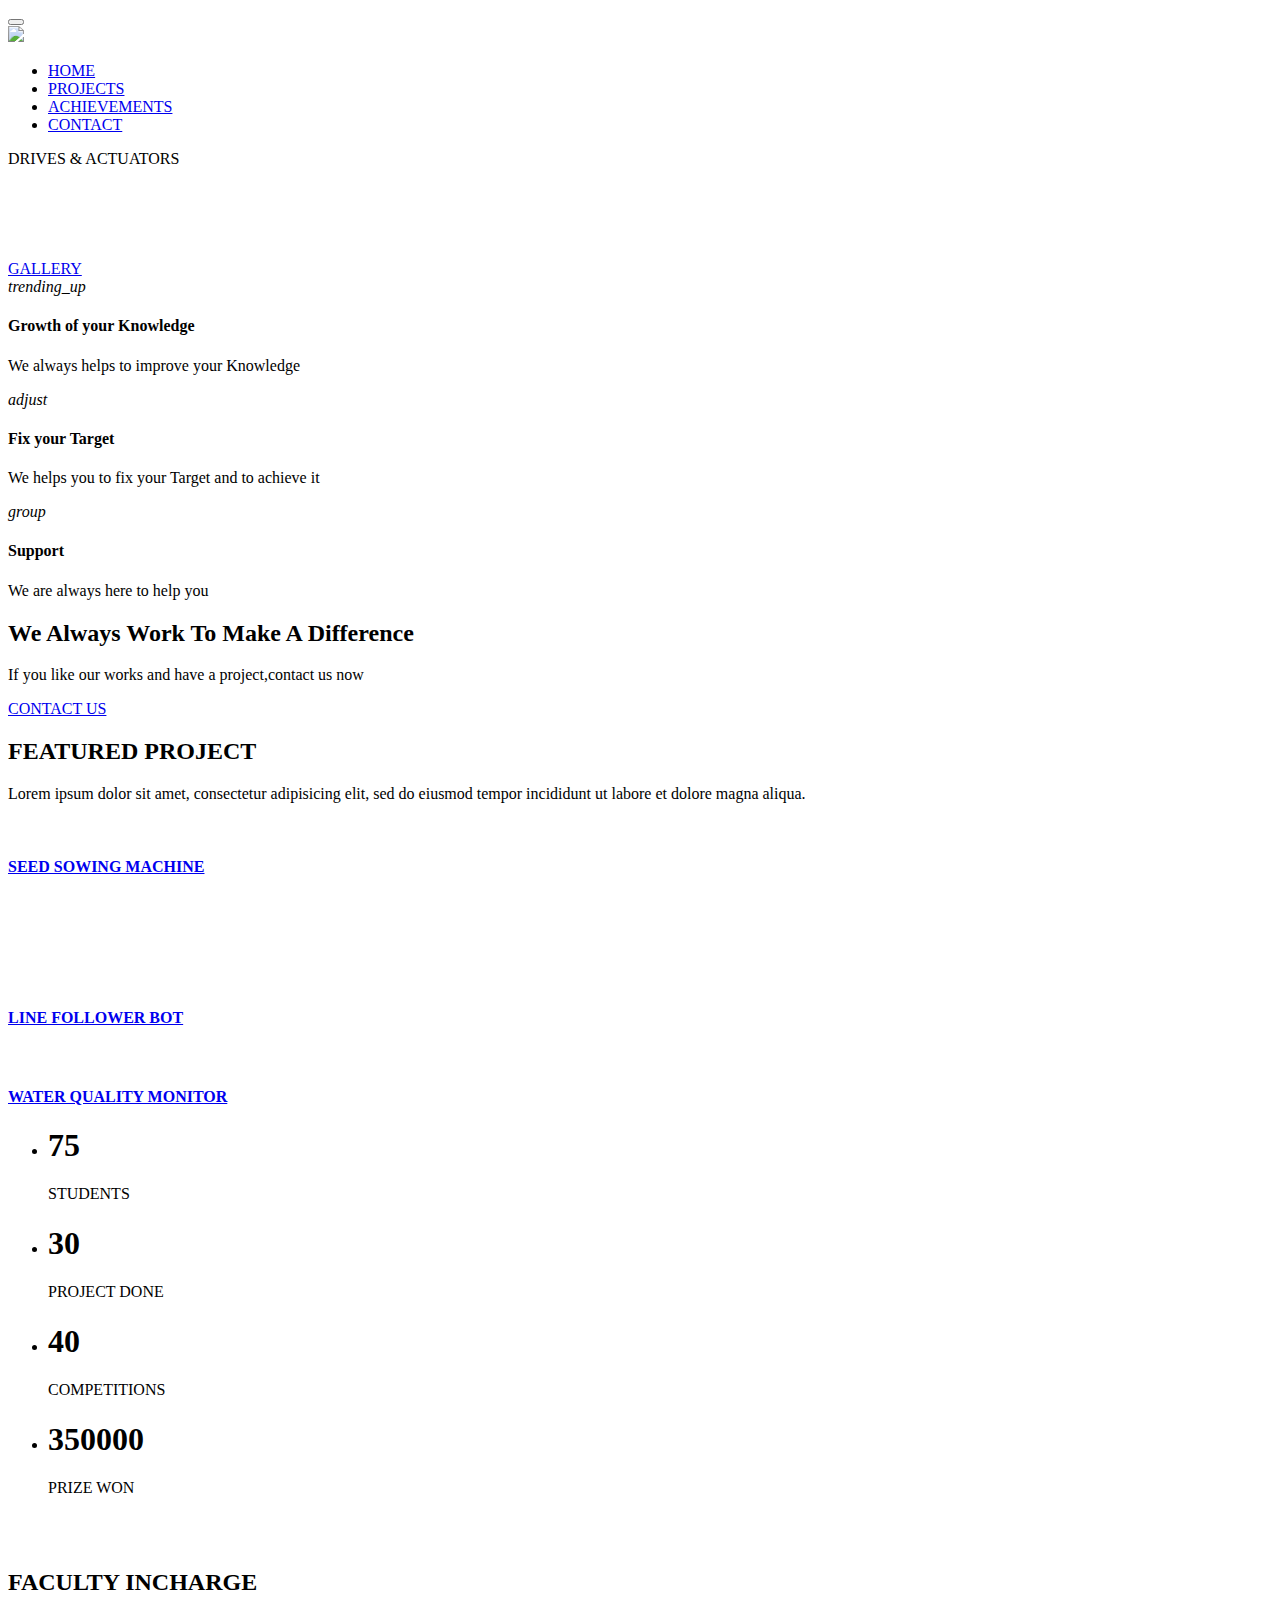
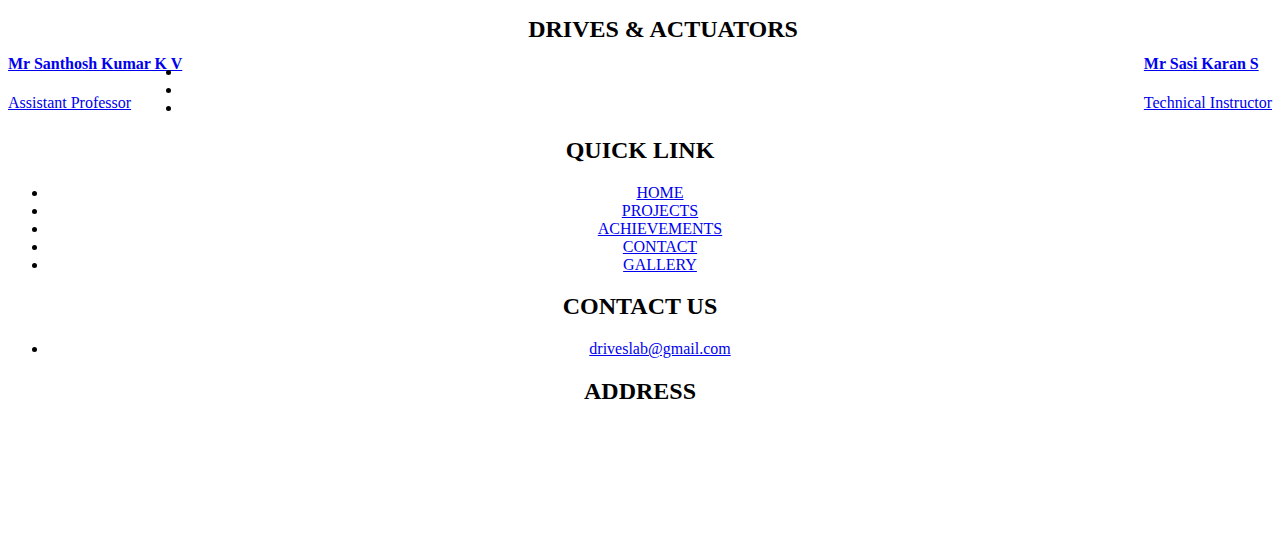
==== index.html @ cc50a165 "e5ty" ====
<!doctype html>
<html lang="en">
<head>
  <meta charset="UTF-8">
  <meta name="viewport" content="width=device-width, initial-scale=1.0">
  <title>D&A</title>
  <meta name="keywords" content="Lorem ipsum dolor sit amet, consectetur adipisicing elit, sed do eiusmod.">
  <meta name="description" content="Lorem ipsum dolor sit amet, consectetur adipisicing elit, sed do eiusmod.">
  
  <link rel="stylesheet" href="assets/bootstrap/css/bootstrap.min.css">
  <link rel="stylesheet" href="assets/flat-icon/flaticon.css">
  <link rel="stylesheet" href="temp/styles/styles.css">
</head>
<body>
  <div class="main-wrapper">
    <header class="header header--bg">
      <div class="container">
        <nav class="navbar">
          <div class="navbar-header">
            <button type="button" class="navbar-toggle" data-toggle="collapse" data-target="#myNavbar">
              <span class="icon-bar"></span>
              <span class="icon-bar"></span>
              <span class="icon-bar"></span> 
            </button><br>
            <div style="color: white;font-size: 100%;"><img src ="logo.png"><b> DRIVES & ACTUATORS</b></div>
          </div>
          
          <div class="collapse navbar-collapse" id="myNavbar">
            <ul class="nav navbar-nav pull-right">
              <li><a href="index.html">HOME</a></li>
              <li><a href="project.html">PROJECTS</a></li>
              <li><a href="achievement.html">ACHIEVEMENTS</a></li> 
              <li><a href="contact.php" target="_blank">CONTACT</a></li> 
            </ul>
          
        </div>
        </nav>
        <div class="header__content text-center">
          <span class="text1">DRIVES & ACTUATORS</span><br><br>
          <div id='showMe' style="color: white; font-size: 17px; padding-left: 15px;padding-right: 20px; "><p>To impart knowledge and provide solution for various issues on electrical driver circuit for controlling induction motor, stepper, servo, permanent DC , brushless DC and DC geared motors in various applications.</p></div>
          <span class="text2"><a class="button button--margin-right button--hover" href="gallery.html">GALLERY</a></span>
        </div>
      </div>
    </header>



    <section class="service">
      <div class="container">
        <div class="page-section text-center">
          <!-- <h2 class="page-section__title">SERVICES WE OFFER</h2>
          <p class="page-section__paragraph">Lorem ipsum dolor sit amet, consectetur adipisicing elit, sed do eiusmod tempor incididunt ut labore et dolore magna aliqua. </p> -->
          <div class="row gutters-40">
            <div class="col-md-4">
              <div class="thumbnail">
                <i class="material-icons">trending_up</i>
                <h4 class="service__title">Growth of your Knowledge</h4>
                <p class="service__paragraph">We always helps to improve your Knowledge</p>
              </div>
            </div>
            <div class="col-md-4">
              <div class="thumbnail">
                <i class="material-icons">adjust</i>
                <h4 class="service__title">Fix your Target</h4>
                <p class="service__paragraph">We helps you to fix your Target and to achieve it</p>
              </div>
            </div>
            <div class="col-md-4">
              <div class="thumbnail">
                <i class="material-icons">group</i>
                <h4 class="service__title">Support</h4>
                <p class="service__paragraph">We are always here to help you</p>
              </div>
            </div>
          </div>
          </div>
        </div>
      </div>
    </section>
    
    <section class="contact contact--bg">
      <div class="container">
        <div class="page-section text-center">
          <h2 class="page-section__title--white">We Always Work To Make A Difference</h2>
          <p class="page-section__paragraph--white">If you like our works and have a project,contact us now</p>
          <a class="button button--hover" href="contact.php" target="_blank">CONTACT US</a>
        </div>
      </div>
    </section>
          
      <div class="container">
        <section class="project">
          <div class="page-section">
            <div class="text-center">
              <h2 class="page-section__title">FEATURED PROJECT</h2>
              <p class="page-section__paragraph">Lorem ipsum dolor sit amet, consectetur adipisicing elit, sed do eiusmod tempor incididunt ut labore et dolore magna aliqua. </p>
            </div>
            <div class="row gutters-50">
              <div class="col-md-4">
                <div class="thumbnail">
                  <a href="assets/images/featured-project-pic1.png" target="_blank">
                    <img class="img-responsive" src="assets/images/seed.png" alt="">
                    <div class="caption">
                      <h4 class="project__title">SEED SOWING MACHINE</h4>
                    
                      <!-- <p class="project__paragraph">Lorem ipsum dolor sit amet </p> -->
                    </div>
                  </a>
                </div>
              </div>
              <div class="col-md-4">
                <div class="thumbnail">
                  <a href="assets/images/featured-project-pic2.png" target="_blank">
                    <br><br><img class="img-responsive" src="assets/images/line.png" alt=""><br><br>
                    <div class="caption">
                      <h4 class="project__title"><br>LINE FOLLOWER BOT</h4>
                    </div>
                  </a>
                </div>
              </div>
              <div class="col-md-4">
                <div class="thumbnail">
                  <a href="assets/images/featured-project-pic3.png" target="_blank">
                    <img class="img-responsive" src="assets/images/water.png" alt="">
                    <div class="caption">
                      <h4 class="project__title">WATER QUALITY MONITOR</h4>
                    </div>
                  </a>
                </div>
              </div>
            </div>
          </div>
        </section>
      </div>
      <section class="overview overview--bg">
        <div class="container">
          <div class="page-section">
            <div class="overview__wrapper text-center">
              <ul>
                <li>
                  <h1 class="overview__number">75</h1>
                  <p class="overview__title">STUDENTS</p>
                </li>
                <li>
                  <h1 class="overview__number">30</h1>
                  <p class="overview__title">PROJECT DONE</p>
                </li>
                <li>
                  <h1 class="overview__number">40</h1>
                  <p class="overview__title">COMPETITIONS</p>
                </li>
                <li>
                  <h1 class="overview__number">350000</h1>
                  <p class="overview__title">PRIZE WON</p>
                </li><br><br>
              </ul>
            </div>

          </div>
        </div>
      </section> 
      <div class="container">
        <section class="team">
          <div class="page-section text-center">
            <h2 class="page-section__title">FACULTY INCHARGE</h2>
            <div class="row gutters-50">
              <div style="float:left;" class="col-md-6 col-lg-3">
                <div class="thumbnail">
                  <a href="assets/images/team-pic1.png" target="_blank">
                    <img src ="assets/images/sir.png" alt="">
                    <div class="caption team__caption">
                      <h4 class="team__name">Mr Santhosh Kumar K V</h4>
                      <p class="team__title">Assistant Professor</p>
                    </div>
                  </a>
                </div>
              </div>
              <div style="float:right;" class="col-md-6 col-lg-3">
                <div class="thumbnail">
                  <a href="assets/images/team-pic2.png" target="_blank">
                    <img src="assets/images/sir2.png" alt="">
                    <div class="caption team__caption">
                      <h4 class="team__name">Mr Sasi Karan S</h4>
                      <p class="team__title">Technical Instructor</p>
                    </div>
                  </a>
                </div>
              </div>
            </div>
          </div>
        </section>
      </div>    

<footer class="footer footer--bg">
        <div class="container">
          <div class="page-section">
            <div class="row gutters-100">
              <center>
              <div class="col-md-4 col-lg-3">
                <div class="footer__first">
                  <h2 class="footer__title">DRIVES & ACTUATORS</h2>
                  
                  <ul class="footer-first__social-icons">
                    <li><a href="#"><i class="flaticon-facebook-letter-logo"></i></a></li>
                    <li><a href="#"><i class="flaticon-twitter-logo"></i></a></li>
                    <li><a href="#"><i class="flaticon-instagram-logo"></i></a></li>
                    
                  </ul>
                </div>
              </div>
              <div class="col-md-6 col-lg-2">
                <div class="footer__second">
                  <h2 class="footer__title">QUICK LINK</h2>
                  <ul>
                    <li><a href="index.html">HOME</a></li>
                    <li><a href="project.html">PROJECTS</a></li>
                    <li><a href="achievement.html">ACHIEVEMENTS</a></li>
                    <li><a href="contact.php" target="_blank">CONTACT</a></li> 
                    <li><a href="gallery.html">GALLERY</a></li>
                  </ul>
                </div>
              </div>
              <div class="col-md-6 col-lg-3">
                <div class="footer__third">
                  <h2 class="footer__title">CONTACT US</h2>
                  <ul>
                    <li><span class="glyphicon glyphicon-envelope"></span> <a href="#">driveslab@gmail.com</a></li>
                  </ul>
                </div>
              </div>
              <div class="col-md-6 col-lg-3">
                <div class="footer__third">
                  <h2 class="footer__title">ADDRESS</h2>
                  <ul>
                  <li style="color: white;font-size: 17px">AS Block<br>
                    2nd Floor<br>
                    Bannari Amman Institute Of Technology<br>
                    Sathyamangalam-Erode<br>
                    Tamil Nadu-638 401</li></ul>
                  </div>
                </div>
              </center>
                </div>
              </div>
            </div>
          </div>
        </div>
      </footer>
  </div>
  <script src="assets/jquery/jquery-3.2.1.min.js"></script>
  <script src="assets/bootstrap/js/bootstrap.min.js"></script>
</body>
</html>
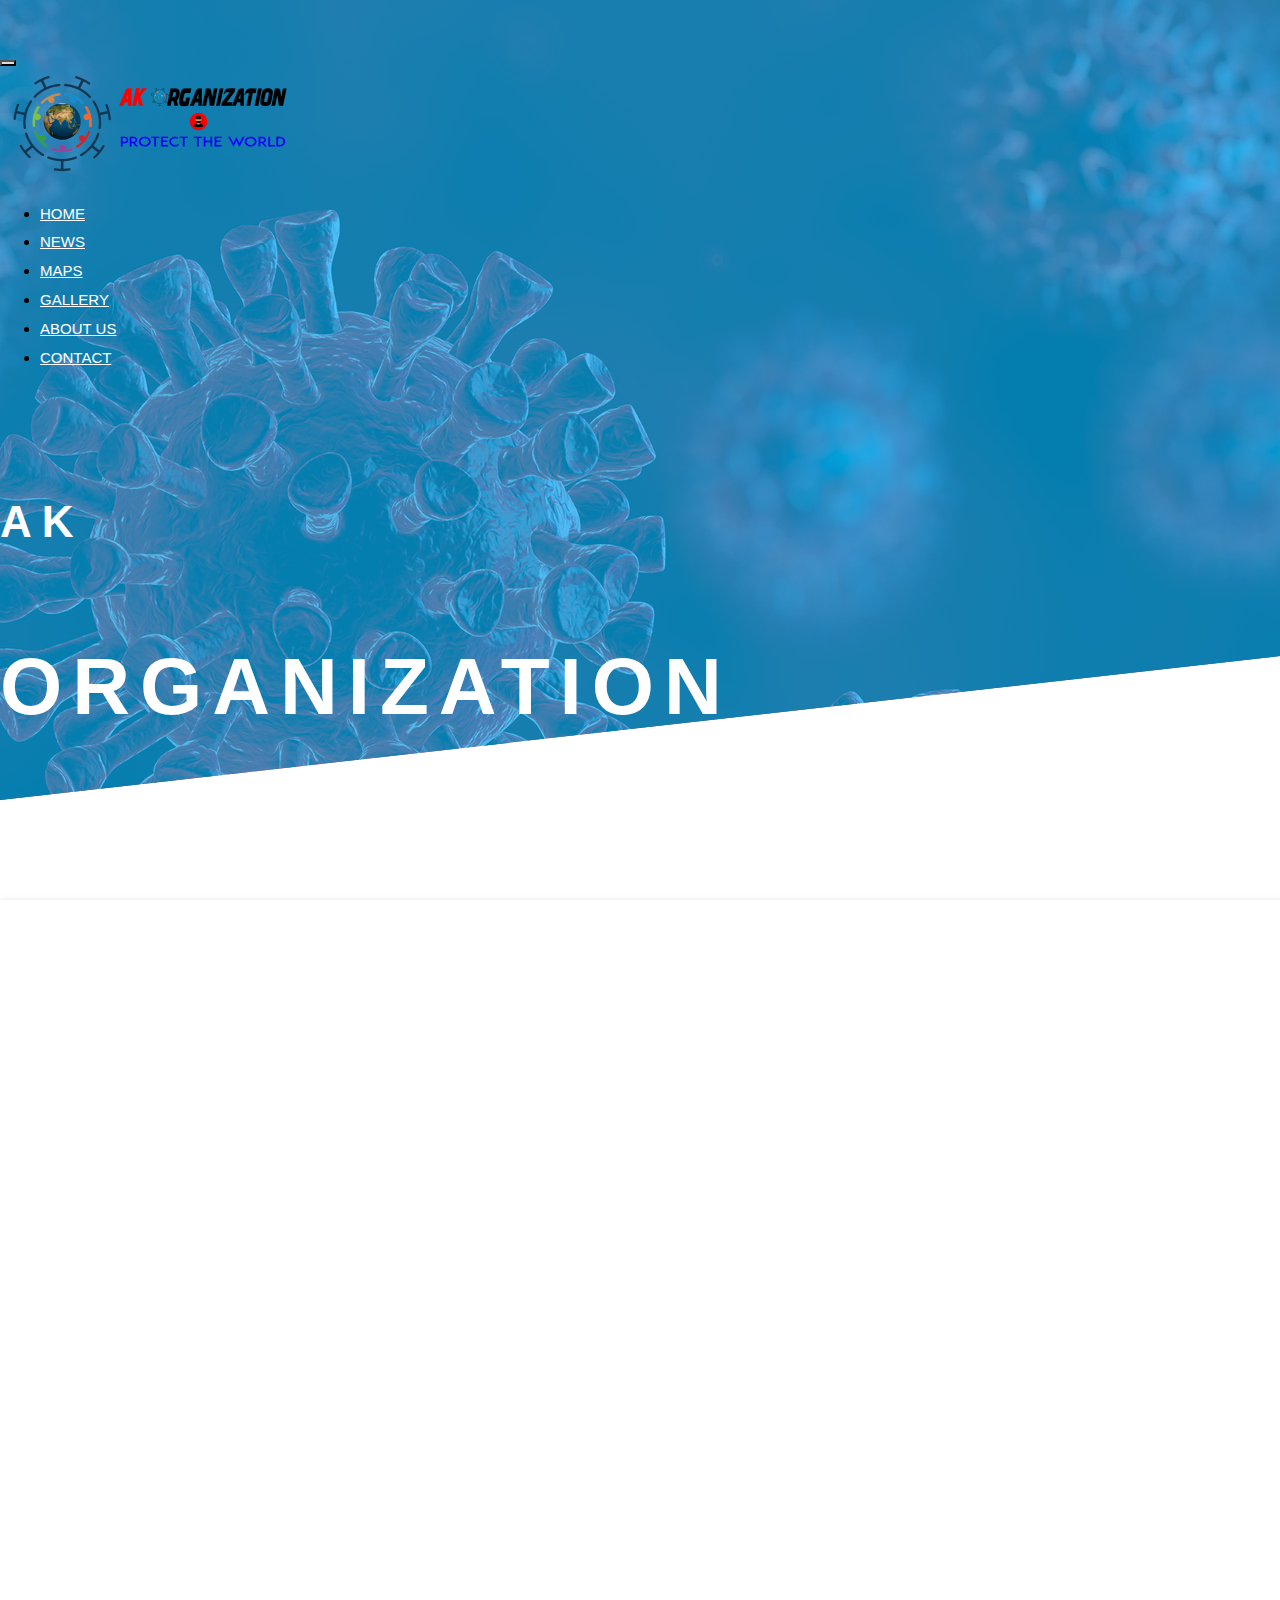
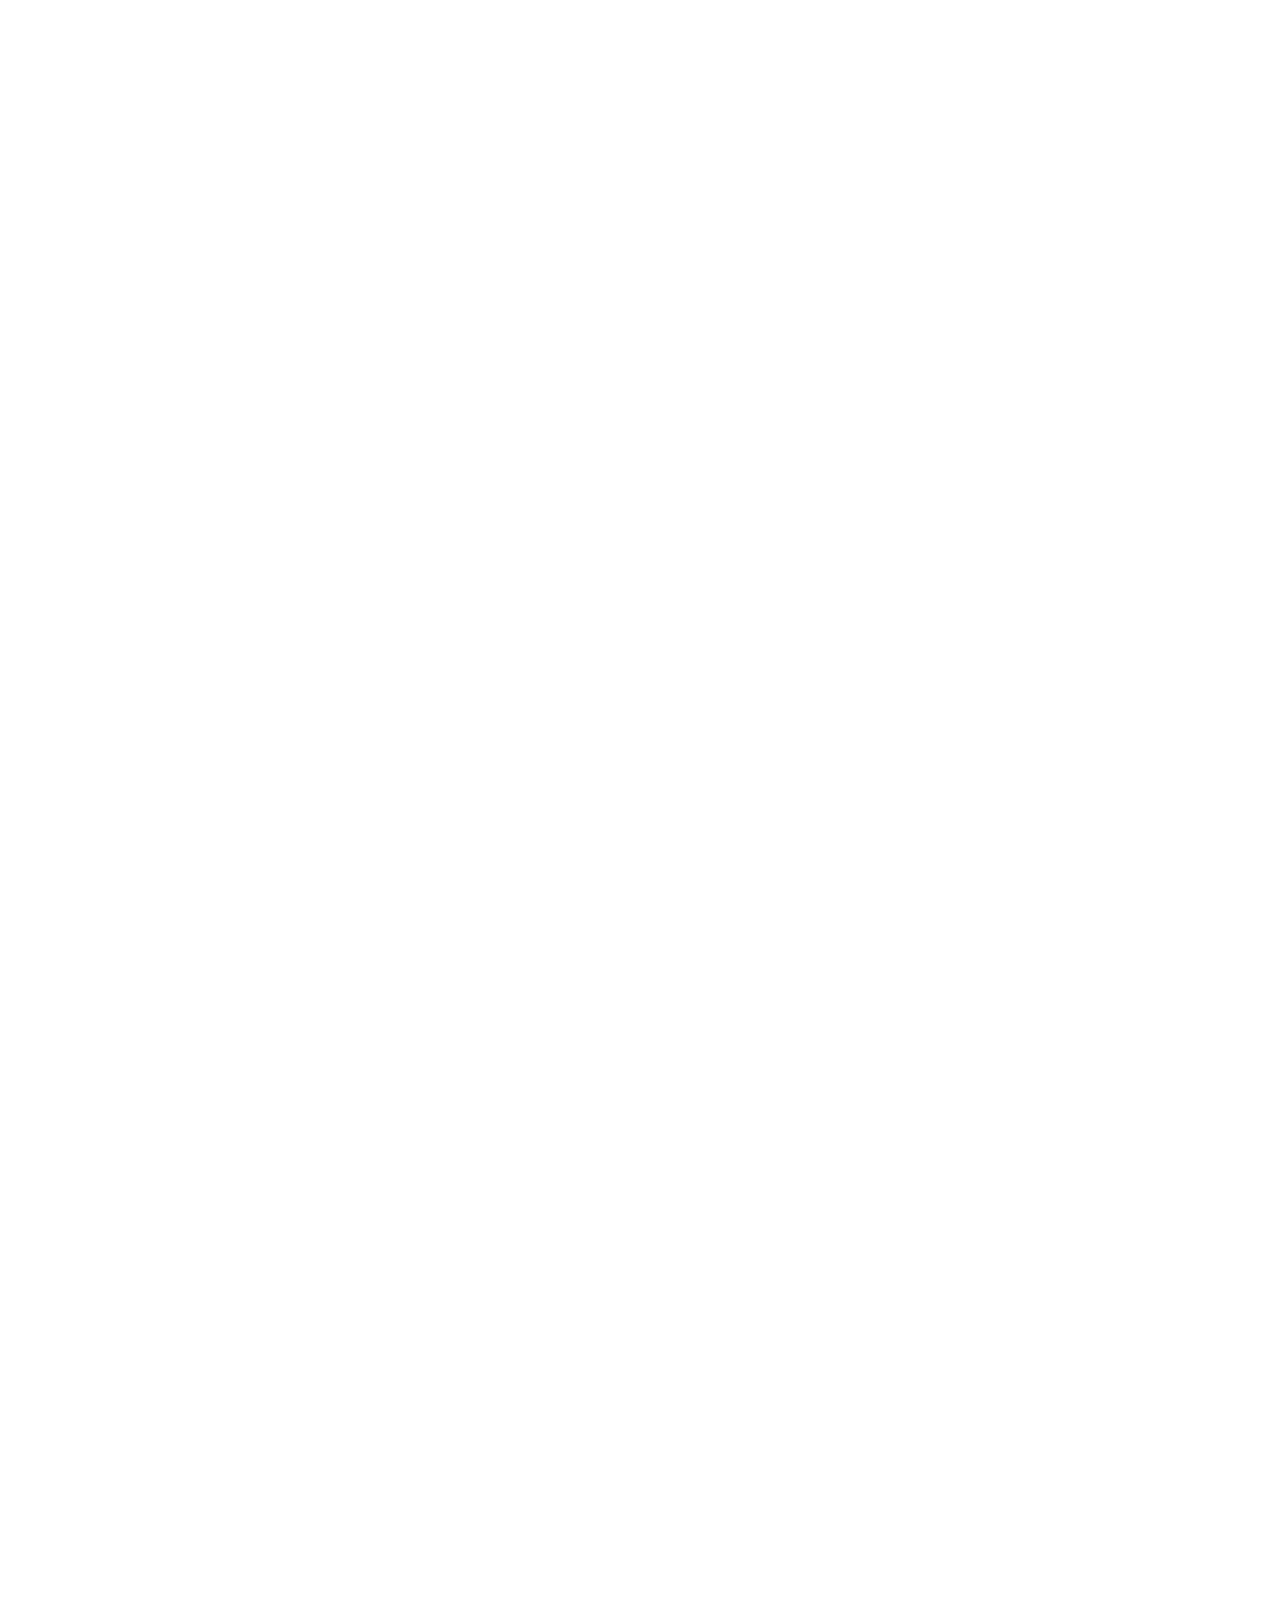
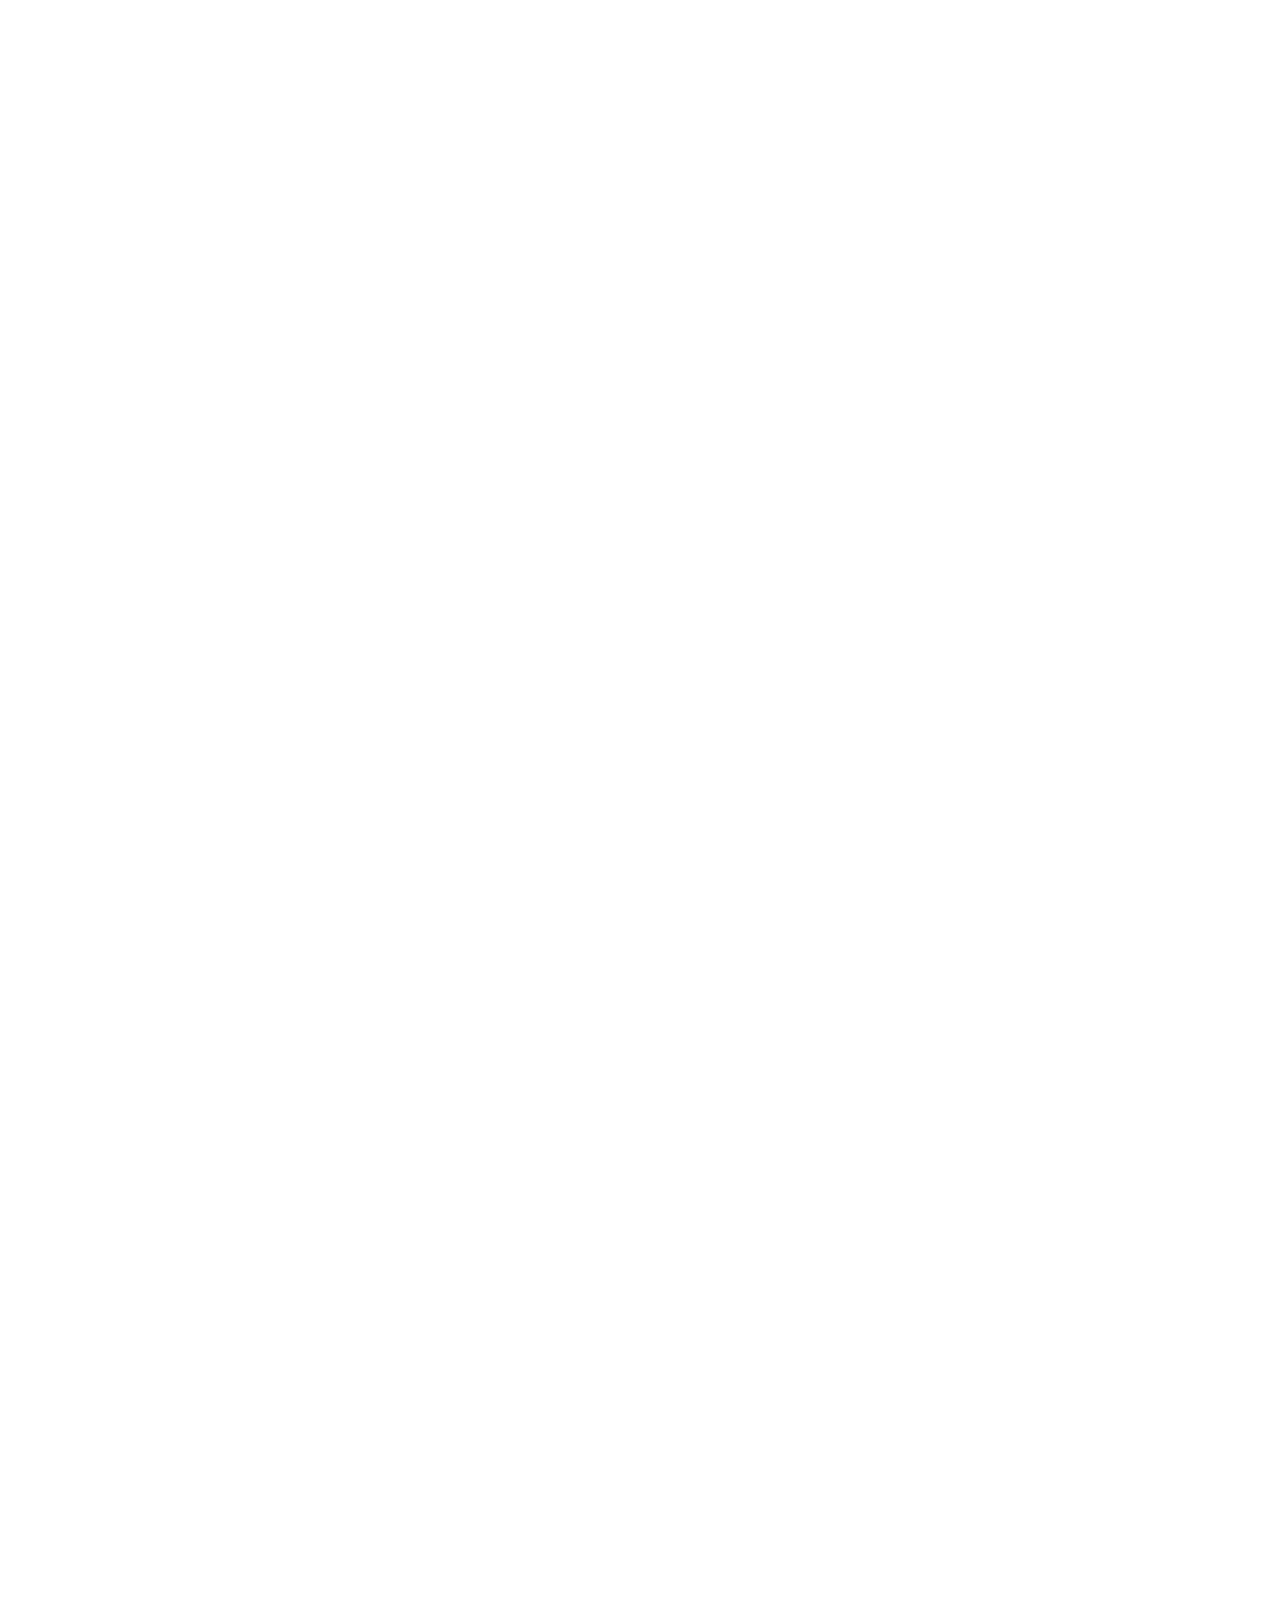
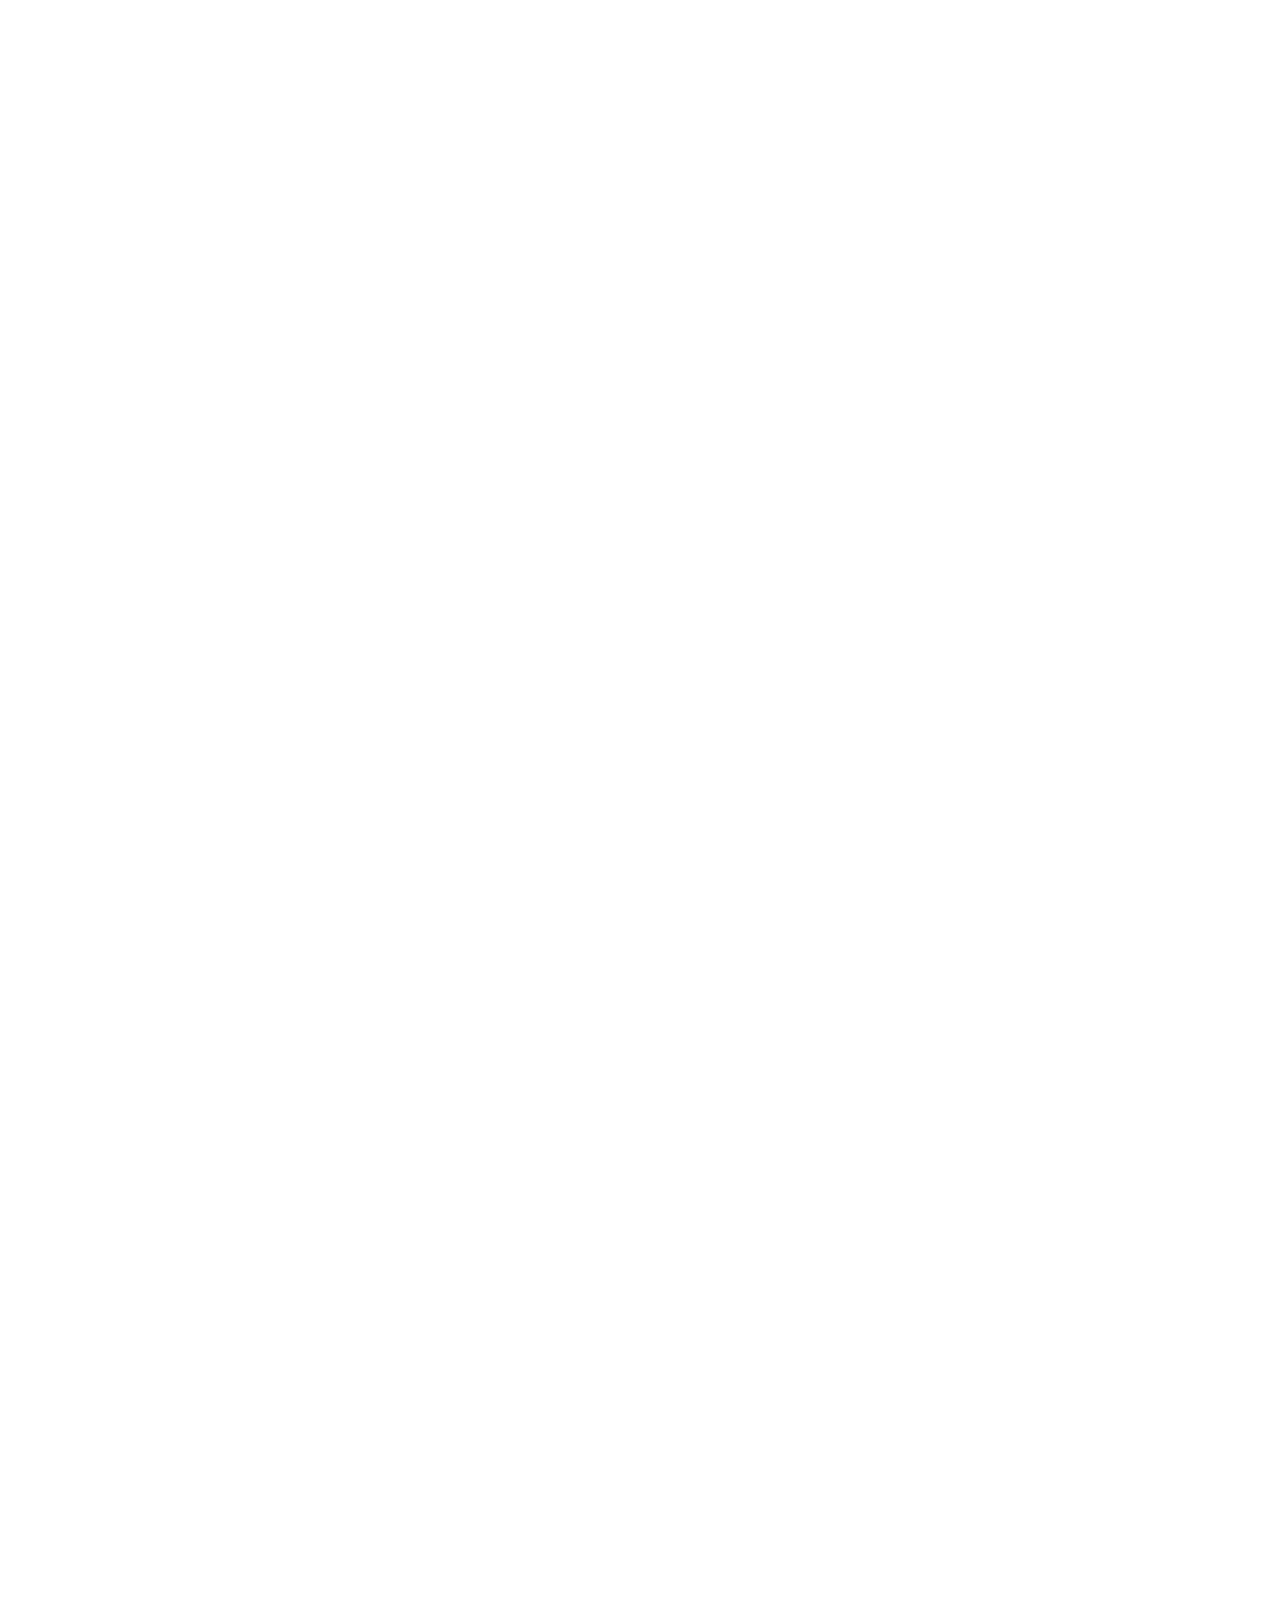
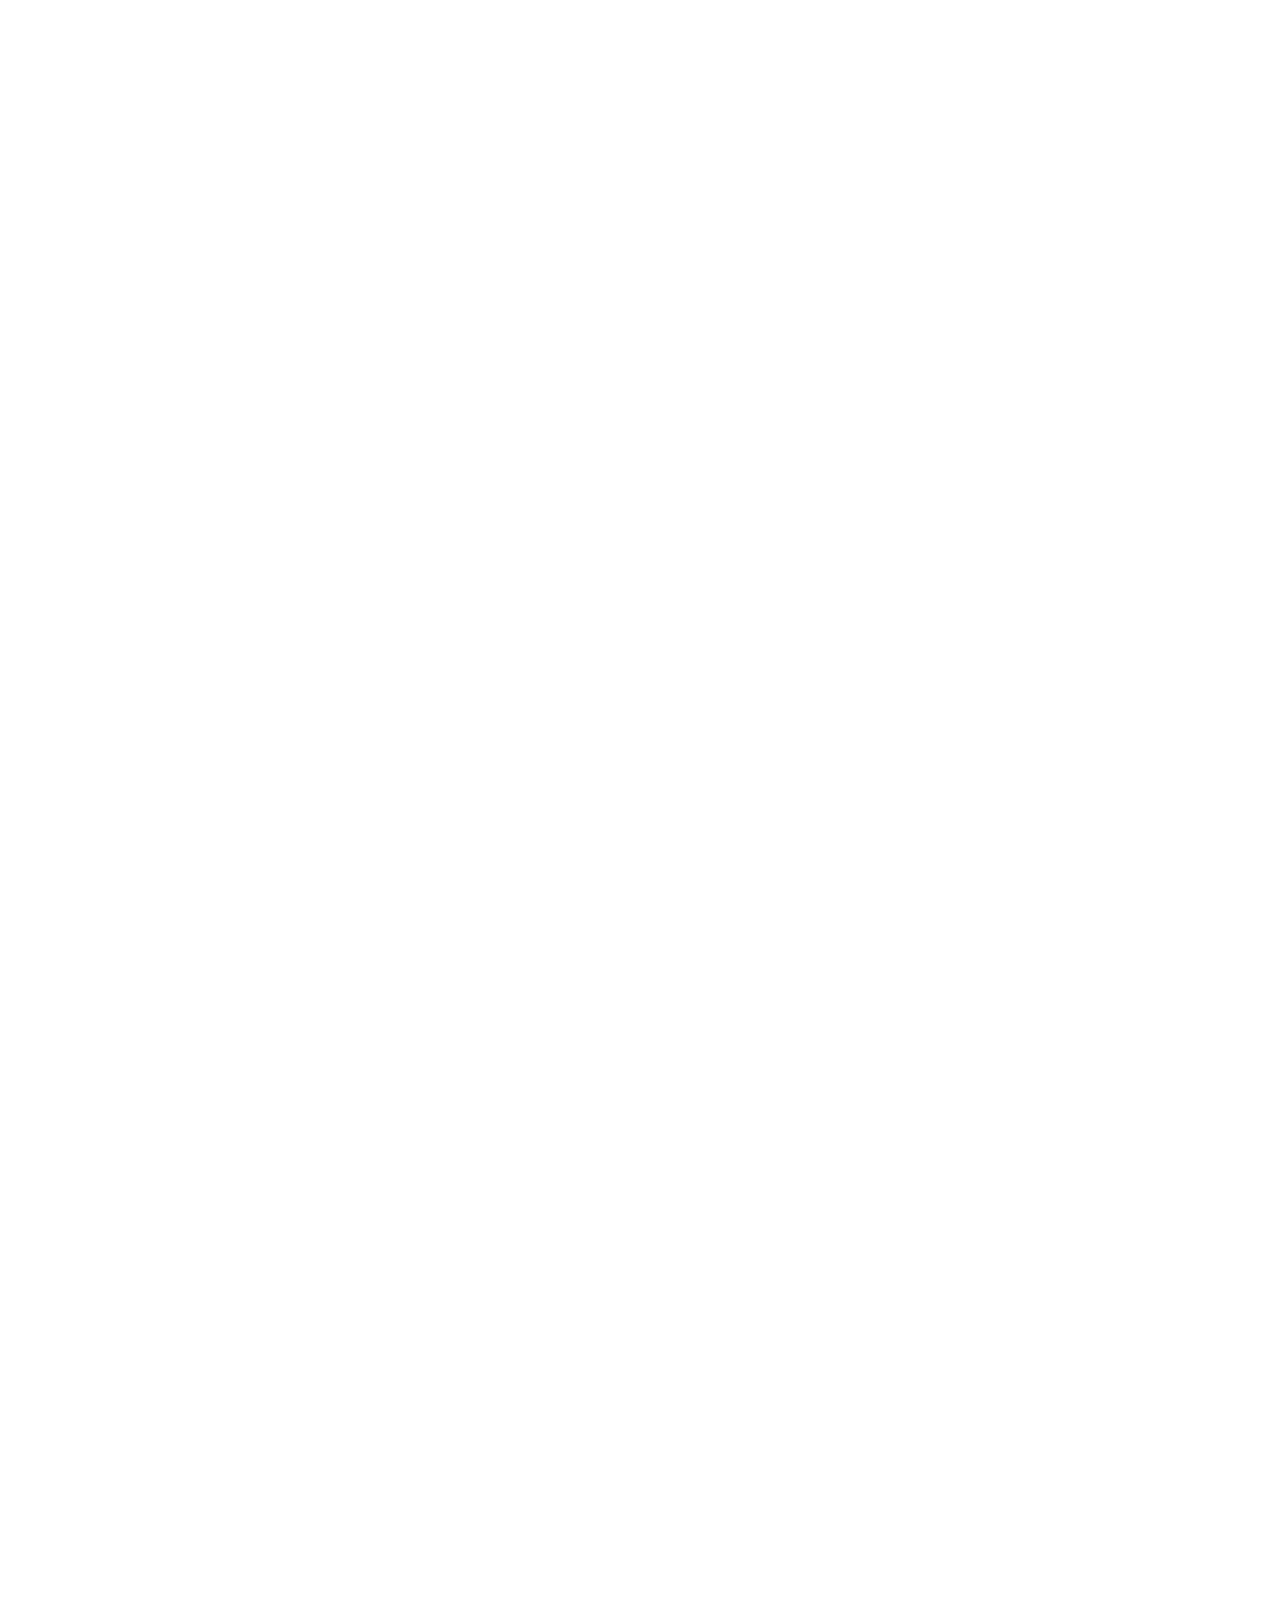
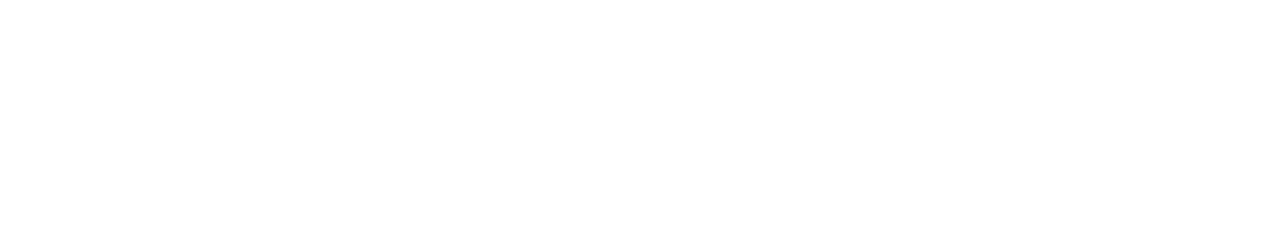
==== commit d070f9e9: "final" ====
--- a/index.html
+++ b/index.html
@@ -3,7 +3,7 @@
 <head>
   <meta charset="UTF-8">
   <meta name="viewport" content="width=device-width, initial-scale=1.0">
-  <title>D&A</title>
+  <title>AK Org</title>
   <meta name="keywords" content="Lorem ipsum dolor sit amet, consectetur adipisicing elit, sed do eiusmod.">
   <meta name="description" content="Lorem ipsum dolor sit amet, consectetur adipisicing elit, sed do eiusmod.">
   
@@ -12,7 +12,21 @@
   <link rel="stylesheet" href="temp/styles/styles.css">
 </head>
 <body>
-  <div class="main-wrapper">
+	<style>
+  	.logo .mobile {
+    	display: none;
+  	}
+	
+  	@media (max-width: 700px) {
+    	.logo .mobile {
+    		display: block;
+    	}
+    	.logo .desktop {
+    	  	display: none;
+    	}
+  	}
+	</style>
+ 	<div class="main-wrapper">
     <header class="header header--bg">
       <div class="container">
         <nav class="navbar">
@@ -22,22 +36,28 @@
               <span class="icon-bar"></span>
               <span class="icon-bar"></span> 
             </button><br>
-            <div style="color: white;font-size: 100%;"><img src ="logo.png"><b> DRIVES & ACTUATORS</b></div>
+            <!-- <div><img src ="logo.png"></div> -->
+            <div class="logo">
+  			<img src="logo.png" class="desktop" />
+  			<img src="logo.png" class="mobile" width="200" />
+			</div>
           </div>
           
           <div class="collapse navbar-collapse" id="myNavbar">
             <ul class="nav navbar-nav pull-right">
               <li><a href="index.html">HOME</a></li>
-              <li><a href="project.html">PROJECTS</a></li>
-              <li><a href="achievement.html">ACHIEVEMENTS</a></li> 
+              <li><a href="news.html">NEWS</a></li>
+              <li><a href="maps.html">MAPS</a></li> 
+              <li><a href="gallery.html">GALLERY</a></li> 
+              <li><a href="about.html">ABOUT US</a></li>
               <li><a href="contact.php" target="_blank">CONTACT</a></li> 
             </ul>
           
         </div>
         </nav>
-        <div class="header__content text-center">
-          <span class="text1">DRIVES & ACTUATORS</span><br><br>
-          <div id='showMe' style="color: white; font-size: 17px; padding-left: 15px;padding-right: 20px; "><p>To impart knowledge and provide solution for various issues on electrical driver circuit for controlling induction motor, stepper, servo, permanent DC , brushless DC and DC geared motors in various applications.</p></div>
+        <div class="header__content text-center" >
+       		<span class="text1"><h1 style="font-size: 110%"><b>AK</h1></b><h1> ORGANIZATION</h1></span>
+          <div id='showMe' style="color: white; font-size: 17px; padding-left: 15px;padding-right: 20px;padding-top:10px "><p>We deliver effective and specialist national services which co-ordinate, strengthen and support activities aimed at protecting the peoples from infectious and environmental hazards.</p></div>
           <span class="text2"><a class="button button--margin-right button--hover" href="gallery.html">GALLERY</a></span>
         </div>
       </div>
@@ -48,21 +68,20 @@
     <section class="service">
       <div class="container">
         <div class="page-section text-center">
-          <!-- <h2 class="page-section__title">SERVICES WE OFFER</h2>
-          <p class="page-section__paragraph">Lorem ipsum dolor sit amet, consectetur adipisicing elit, sed do eiusmod tempor incididunt ut labore et dolore magna aliqua. </p> -->
+          
           <div class="row gutters-40">
             <div class="col-md-4">
               <div class="thumbnail">
                 <i class="material-icons">trending_up</i>
-                <h4 class="service__title">Growth of your Knowledge</h4>
-                <p class="service__paragraph">We always helps to improve your Knowledge</p>
+                <h4 class="service__title">Improves peoples Health</h4>
+                <p class="service__paragraph">We always helps to improve peoples Health and Nutrition</p>
               </div>
             </div>
             <div class="col-md-4">
               <div class="thumbnail">
                 <i class="material-icons">adjust</i>
-                <h4 class="service__title">Fix your Target</h4>
-                <p class="service__paragraph">We helps you to fix your Target and to achieve it</p>
+                <h4 class="service__title">Our Target</h4>
+                <p class="service__paragraph">Our moto is to give our 100% help to the needy people</p>
               </div>
             </div>
             <div class="col-md-4">
@@ -77,81 +96,163 @@
         </div>
       </div>
     </section>
-    
+     <div class="container" style="margin-top: -100px">
+        <section class="team">
+          <div class="page-section text-center">
+            <div class="row gutters-50">
+              <div style="float:left;" class="col-md-6 col-lg-3">
+                <div class="thumbnail">
+            
+                    <img src ="assets/images/cat.png">
+                    <div class="caption team__caption">
+                      <h4 class="team__name">Catering Unemployment</h4>
+                      <p>The economic and labour crisis created by the COVID-19 pandemic could increase global unemployment by almost 25 million, according to a new assessment by the International Labour Organization (ILO). We are trying our best to catering them.</p>
+                    </div>
+            
+            
+                </div>
+              </div style="margin-top: -100px">
+              <div style="float:right;" class="col-md-6 col-lg-3">
+                <div class="thumbnail">
+                  <a href="https://www.youtube.com/user/crashcourse" target="_blank">
+                    <img src="assets/images/hc.png" alt="">
+                    <div class="caption team__caption">
+                      <h4 class="team__name">Providing Healthcare To People</h4>
+                      <p>Pandemics always come up with various life-threatening issues. COVID-19 outbreak came up with the same issues along with certain other problems involving public, administrative and healthcare sector concerns. We are trying our best to keep them Healthy.</p>
+                    </div>
+                  </a>
+                </div>
+              </div>
+            </div>
+          </div>
+        </section>
+      </div>  
     <section class="contact contact--bg">
       <div class="container">
-        <div class="page-section text-center">
-          <h2 class="page-section__title--white">We Always Work To Make A Difference</h2>
-          <p class="page-section__paragraph--white">If you like our works and have a project,contact us now</p>
-          <a class="button button--hover" href="contact.php" target="_blank">CONTACT US</a>
+        <div class="page-section text-center"><br>
+          <h2 class="page-section__title--white">WE ALWAYS WORKS TO MAKE A DIFFERENCE</h2><br><br>
+          <a class="button button--hover" href="maps.html" target="">MAPS</a>
         </div>
       </div>
     </section>
-          
-      <div class="container">
+         <div class="container">
         <section class="project">
           <div class="page-section">
             <div class="text-center">
-              <h2 class="page-section__title">FEATURED PROJECT</h2>
-              <p class="page-section__paragraph">Lorem ipsum dolor sit amet, consectetur adipisicing elit, sed do eiusmod tempor incididunt ut labore et dolore magna aliqua. </p>
-            </div>
-            <div class="row gutters-50">
-              <div class="col-md-4">
-                <div class="thumbnail">
-                  <a href="assets/images/featured-project-pic1.png" target="_blank">
-                    <img class="img-responsive" src="assets/images/seed.png" alt="">
-                    <div class="caption">
-                      <h4 class="project__title">SEED SOWING MACHINE</h4>
-                    
-                      <!-- <p class="project__paragraph">Lorem ipsum dolor sit amet </p> -->
-                    </div>
-                  </a>
-                </div>
-              </div>
-              <div class="col-md-4">
-                <div class="thumbnail">
-                  <a href="assets/images/featured-project-pic2.png" target="_blank">
-                    <br><br><img class="img-responsive" src="assets/images/line.png" alt=""><br><br>
-                    <div class="caption">
-                      <h4 class="project__title"><br>LINE FOLLOWER BOT</h4>
-                    </div>
-                  </a>
-                </div>
-              </div>
-              <div class="col-md-4">
-                <div class="thumbnail">
-                  <a href="assets/images/featured-project-pic3.png" target="_blank">
-                    <img class="img-responsive" src="assets/images/water.png" alt="">
-                    <div class="caption">
-                      <h4 class="project__title">WATER QUALITY MONITOR</h4>
-                    </div>
-                  </a>
-                </div>
-              </div>
+              <h2 class="page-section__title">Top 5 Countries where COVID-19 has its maximum spread</h2>
             </div>
           </div>
         </section>
       </div>
+    <style>
+
+table {
+  border-collapse: collapse;
+  border-spacing: 1;
+  width: 90%;
+  border: 6px solid rgba(0, 31, 55, 0.9);
+  margin: 5%;
+}
+
+th, td {
+  text-align: left;
+  color: white;
+  padding: 8px;
+  font-size: 18px;
+  border: 5px solid white;
+  font-weight: bold;
+  padding-top: 2%;
+  padding-bottom: 2%;
+}
+
+tr:nth-child(even){background-color: rgba(5, 180, 249)}
+tr:nth-child(odd){background-color: rgba(5, 180, 249)}
+</style>
+         <div style="overflow-x:auto;">
+  <table>
+    <tr>
+      <th style="text-align: center;">SNO</th>
+      <th style="text-align: center;">COUNTRY</th>
+      <th style="text-align: center;">CASES</th>
+      <th style="text-align: center;">DEATH</th>
+    </tr>
+    <tr>
+      <td>1</td>
+      <td>UNITED STATES</td>
+      <td>16,757,178</td>
+      <td>306,561</td>
+
+      
+    </tr>
+    <tr>
+      <td>2</td>
+      <td>INDIA</td>
+      <td>9,904,096</td>
+      <td>143,710</td>
+
+    </tr>
+    <tr>
+      <td>3</td>
+      <td>BRAZIL</td>
+      <td>6,903,833</td>
+      <td>181,460</td>
+
+    </tr>
+    <tr>
+      <td>4</td>
+      <td>RUSSIA</td>
+      <td>2,681,256</td>
+      <td>47,391</td>
+ 
+    </tr>
+    <tr>
+      <td>5</td>
+      <td>FRANCE</td>
+      <td>2,376,852</td>
+      <td>57,911</td>
+    </tr>
+  </table>
+</div>
+ 
+      <div class="container">
+        <section class="project">
+          <div class="page-section">
+            <div class="text-center">
+              <h2 class="page-section__title"><b>How to Protect Yourself & Others</b></h2>
+              <div style="background-color: rgb(5, 180, 249);border-radius: 10px;align-content: center;margin-left: 10%;margin-right: 10%"><br><br>
+              <p style="color: white;text-align: left;padding-left: 10%;font-size: 150%"><b>&#9673 Wash your hands often<br>&#9673 Avoid close contact
+<br>&#9673
+Cover your mouth and nose with a mask when around others<br>&#9673
+Cover coughs and sneezes<br>&#9673
+Clean and disinfect<br>&#9673
+Monitor Your Health Daily<br></b></p><br><br>
+            </div>
+          </div><br>
+</div>
+</section>
+</div>
+
+
       <section class="overview overview--bg">
         <div class="container">
           <div class="page-section">
             <div class="overview__wrapper text-center">
               <ul>
                 <li>
-                  <h1 class="overview__number">75</h1>
-                  <p class="overview__title">STUDENTS</p>
+                  <h1 class="overview__number">72.4 M</h1>
+                  <p class="overview__title">TOTAL CASES</p>
                 </li>
                 <li>
-                  <h1 class="overview__number">30</h1>
-                  <p class="overview__title">PROJECT DONE</p>
+                  <h1 class="overview__number">47.4 M</h1>
+                  <p class="overview__title">RECOVERED</p>
                 </li>
                 <li>
-                  <h1 class="overview__number">40</h1>
-                  <p class="overview__title">COMPETITIONS</p>
+                  <h1 class="overview__number">23.4 M</h1>
+                  <p class="overview__title">ACTIVE</p>
                 </li>
                 <li>
-                  <h1 class="overview__number">350000</h1>
-                  <p class="overview__title">PRIZE WON</p>
+                  <h1 class="overview__number">1.61M</h1>
+                  <p class="overview__title">DEATH</p>
                 </li><br><br>
               </ul>
             </div>
@@ -162,26 +263,25 @@
       <div class="container">
         <section class="team">
           <div class="page-section text-center">
-            <h2 class="page-section__title">FACULTY INCHARGE</h2>
+            <h2 class="page-section__title">FREE AND BEST SOURCE TO STUDY (FOR STUDENTS)</h2><br><br>
             <div class="row gutters-50">
               <div style="float:left;" class="col-md-6 col-lg-3">
                 <div class="thumbnail">
-                  <a href="assets/images/team-pic1.png" target="_blank">
-                    <img src ="assets/images/sir.png" alt="">
+                  <a href="https://www.youtube.com/channel/UC8butISFwT-Wl7EV0hUK0BQ" target="_blank">
+                    <img src ="assets/images/fcc.png">
                     <div class="caption team__caption">
-                      <h4 class="team__name">Mr Santhosh Kumar K V</h4>
-                      <p class="team__title">Assistant Professor</p>
+                      <h4 class="team__name">FreeCodeCamp</h4>
                     </div>
                   </a>
+                </a>
                 </div>
               </div>
               <div style="float:right;" class="col-md-6 col-lg-3">
                 <div class="thumbnail">
-                  <a href="assets/images/team-pic2.png" target="_blank">
-                    <img src="assets/images/sir2.png" alt="">
+                  <a href="https://www.youtube.com/user/crashcourse" target="_blank">
+                    <img src="assets/images/cc.png" alt="">
                     <div class="caption team__caption">
-                      <h4 class="team__name">Mr Sasi Karan S</h4>
-                      <p class="team__title">Technical Instructor</p>
+                      <h4 class="team__name">CrashCourse</h4>
                     </div>
                   </a>
                 </div>
@@ -198,12 +298,12 @@
               <center>
               <div class="col-md-4 col-lg-3">
                 <div class="footer__first">
-                  <h2 class="footer__title">DRIVES & ACTUATORS</h2>
+                  <h2 class="footer__title">AK Organization</h2>
                   
                   <ul class="footer-first__social-icons">
-                    <li><a href="#"><i class="flaticon-facebook-letter-logo"></i></a></li>
-                    <li><a href="#"><i class="flaticon-twitter-logo"></i></a></li>
-                    <li><a href="#"><i class="flaticon-instagram-logo"></i></a></li>
+                    <li><a href="https://www.facebook.com/" target="_blank"><i class="flaticon-facebook-letter-logo"></i></a></li>
+                    <li><a href="https://twitter.com/" target="_blank"><i class="flaticon-twitter-logo"></i></a></li>
+                    <li><a href="https://www.instagram.com/" target="_blank"><i class="flaticon-instagram-logo"></i></a></li>
                     
                   </ul>
                 </div>
@@ -213,10 +313,11 @@
                   <h2 class="footer__title">QUICK LINK</h2>
                   <ul>
                     <li><a href="index.html">HOME</a></li>
-                    <li><a href="project.html">PROJECTS</a></li>
-                    <li><a href="achievement.html">ACHIEVEMENTS</a></li>
+                    <li><a href="news.html">NEWS</a></li>
+                    <li><a href="maps.html">MAPS</a></li> 
+                    <li><a href="gallery.html">GALLERY</a></li> 
+                    <li><a href="about.html">ABOUT US</a></li>
                     <li><a href="contact.php" target="_blank">CONTACT</a></li> 
-                    <li><a href="gallery.html">GALLERY</a></li>
                   </ul>
                 </div>
               </div>
@@ -224,7 +325,7 @@
                 <div class="footer__third">
                   <h2 class="footer__title">CONTACT US</h2>
                   <ul>
-                    <li><span class="glyphicon glyphicon-envelope"></span> <a href="#">driveslab@gmail.com</a></li>
+                    <li><span class="glyphicon glyphicon-envelope"></span> <a href="#">akorg@gmail.com</a></li>
                   </ul>
                 </div>
               </div>
@@ -232,11 +333,10 @@
                 <div class="footer__third">
                   <h2 class="footer__title">ADDRESS</h2>
                   <ul>
-                  <li style="color: white;font-size: 17px">AS Block<br>
-                    2nd Floor<br>
-                    Bannari Amman Institute Of Technology<br>
-                    Sathyamangalam-Erode<br>
-                    Tamil Nadu-638 401</li></ul>
+                  <li style="color: white;font-size: 17px">Main Branch<br>
+                    New Delhi<br>
+                    India<br>
+                    </li></ul>
                   </div>
                 </div>
               </center>
--- a/temp/styles/styles.css
+++ b/temp/styles/styles.css
@@ -0,0 +1,1252 @@
+@font-face {
+  font-family: 'Roboto';
+  font-style: normal;
+  font-weight: 400;
+  src: url(../../assets/fonts/Roboto-Regular.ttf);
+}
+*{
+  box-sizing: border-box;
+}
+.pa{
+    background-color: rgba(5, 180, 249,0.7);
+  width: 500px;
+  height: 500px;
+}
+.container1{
+  text-align: center;
+  position: absolute;
+  top: 50%;
+  left: 50%;
+  transform: translate(-50%,-50%);
+  width: 100%;
+}
+.container1 span{
+  text-transform: uppercase;
+  display: block;
+}
+.text1{
+    font-size: 40px;
+    font-weight: bold;
+    color: #fff;
+    letter-spacing: 10px;
+    margin-bottom: 25px;
+    animation: text 3s 1;
+  /*color: white;
+  font-size: 60px;
+  font-weight: 700;
+  letter-spacing: 8px;
+  margin-bottom: 20px;
+  background: black;
+  position: relative;*/
+  /*animation: text 3s 1;*/
+}
+.text2{
+  font-size: 18px;
+  color: white;
+  animation: text 3s 1;
+}
+
+@keyframes text {
+  0%{
+    color: black;
+    margin-bottom: -40px;
+  }
+  30%{
+    letter-spacing: 25px;
+    margin-bottom: -40px;
+  }
+  85%{
+    letter-spacing: 8px;
+    margin-bottom: -40px;
+  }
+}
+#showMe {
+  animation: cssAnimation 0s 3s forwards;
+  visibility: hidden;
+  font-size: 16px;
+    color: #f8f8f8;
+    max-width: 530px;
+    margin-right: auto;
+    margin-left: auto;
+    font-family: Roboto-Light;
+    margin-bottom: 50px;
+}
+
+@keyframes cssAnimation {
+  to   { visibility: visible; }
+}
+@font-face {
+  font-family: 'Roboto';
+  font-style: normal;
+  font-weight: 700;
+  src: url(../../assets/fonts/Roboto-Bold.ttf);
+}
+
+@font-face {
+  font-family: 'Roboto-Light';
+  font-style: normal;
+  font-weight: 300;
+  src: url(../../assets/fonts/Roboto-Light.ttf);
+}
+
+@font-face {
+  font-family: 'Material Icons';
+  font-style: normal;
+  font-weight: 400;
+  src: url(../../assets/iconfont/MaterialIcons-Regular.ttf);
+}
+
+.material-icons {
+  font-family: 'Material Icons';
+  font-weight: normal;
+  font-style: normal;
+  display: inline-block;
+  text-transform: none;
+  letter-spacing: normal;
+  word-wrap: normal;
+  white-space: nowrap;
+  direction: ltr;
+  -webkit-font-smoothing: antialiased;
+  text-rendering: optimizeLegibility;
+  -moz-osx-font-smoothing: grayscale;
+  -webkit-font-feature-settings: 'liga';
+          font-feature-settings: 'liga';
+}
+
+body{
+  font-family: "Roboto", sans-serif;
+  line-height: 1.8;
+}
+
+html,body {
+  width: 100%;
+  height: 100%;
+  margin: 0px;
+  padding: 0px;
+  overflow-x: hidden; 
+}
+
+a:hover, a:focus{
+  text-decoration: none;
+}
+
+button:focus{
+  outline: none;
+}
+
+.main-wrapper{
+  width: 1600px;
+  margin: 0 auto;
+}
+
+@media (max-width: 1599px) {
+.main-wrapper{
+    width:100%;
+    margin: 0 auto;
+}}
+
+@media (min-width: 768px) {
+.container{
+    width:600px;
+    margin: 0 auto;
+}}
+
+@media (min-width: 992px) {
+.container{
+    width:720px;
+    margin: 0 auto;
+}}
+
+@media (min-width: 1200px) {
+.container{
+    width:1400px;
+    margin: 0 auto;
+}
+.header .navbar .navbar-nav > li > a, .header .navbar .navbar-brand, .header .navbar .navbar-nav > li > a:focus{
+    background-color: transparent;
+    color: #fff;
+    margin-top: 40px;
+
+  }
+}
+
+.header--bg{
+    -webkit-clip-path: polygon(0 0, 100% 0, 100% 82%, 0% 100%);
+            clip-path: polygon(0 0, 100% 0, 100% 82%, 0% 100%);
+    background: url("../../assets/images/header-background.png") no-repeat;
+    height: 800px;
+    position: relative;
+    background-size: auto;
+    display: block;
+
+  }
+
+.header--bg:after{
+    content: '';
+    position: absolute;
+    width: 100%;
+    height: 100%;
+    left: 0;
+    right: 0;
+    top: 0;
+    bottom: 0;
+    background-color: rgba(5, 180, 249,0.7);
+    z-index: -1;
+  }
+
+.header .navbar{
+    padding-top: 20px;
+    margin-bottom: 110px;
+    margin-right: 10%;
+
+  }
+
+@media screen and (max-width: 450px) {
+      .header .navbar{
+        margin-bottom: 150px;
+
+      }
+      .team .thumbnail{
+    padding: 0;
+    border: 0;
+    align-items: center;
+  }
+
+    }
+
+.header .navbar-brand{
+    font-size: 26px;
+    font-weight: bold;
+  }
+.team--bg{
+    background-color: #32DBD7;
+  }
+.header .nav li a{
+    font-size: 15px;
+    color: #fff;
+  }
+
+.header__content__title{
+    font-size: 50px;
+    font-weight: bold;
+    color: #fff;
+    letter-spacing: 13px;
+    margin-bottom: 25px;
+
+  }
+
+.header__content__paragraph{
+    font-size: 16px;
+    color: #f8f8f8;
+    max-width: 530px;
+    margin-right: auto;
+    margin-left: auto;
+    font-family: Roboto-Light;
+    margin-bottom: 50px;
+
+  }
+
+.header .navbar .navbar-nav > li > a, .header .navbar .navbar-brand, .header .navbar .navbar-nav > li > a:focus{
+    background-color: transparent;
+    color: #fff;
+
+  }
+
+.navbar-header button{
+  background-color: #ddd;
+      margin-top: 40px;
+
+}
+
+.navbar-header .icon-bar{
+  background-color: #fff ;
+
+}
+
+@media screen and (max-width: 768px){
+  .navbar-collapse{
+    float: right;
+    width: 100%;
+  }
+
+  .header .button{
+    margin-bottom: 10px;
+
+  }
+
+  .header .header__content__title{
+    letter-spacing: 6px;
+  }
+}
+
+.button{
+  padding: 9px 40px;
+  border-radius: 30px;
+  font-size: 16px;
+  color: #fff;
+  border: 1px solid #fff;
+  display: inline-block;
+  background-color: transparent;
+  position: relative;
+}
+
+.button:after{
+    content: "";
+    position: absolute;
+    left: 0;
+    right: 0;
+    top: 0;
+    bottom: 0;
+    border-radius: inherit;
+    border: inherit;
+    -webkit-filter: drop-shadow(1px 1px 6px rgba(0, 0, 0, 0.77));
+            filter: drop-shadow(1px 1px 6px rgba(0, 0, 0, 0.77));
+  }
+
+.button--hover:hover{
+    border: inherit !important;
+  }
+
+.button:hover{
+    background-color: #FFFFFF;
+    color: #00aafe;
+    -webkit-box-shadow: 2.5px 4.33px 10px 0px rgba(0, 0, 0, 0.13);
+            box-shadow: 2.5px 4.33px 10px 0px rgba(0, 0, 0, 0.13);
+
+  }
+
+.button--light{
+    padding: 9px 35px;
+    border-radius: 30px;
+    font-size: 16px;
+    display: inline-block;
+    background-color: #00AAFE;
+    color: #fff;
+    -webkit-box-shadow: 2.5px 4.33px 10px 0px rgba(0, 0, 0, 0.13);
+            box-shadow: 2.5px 4.33px 10px 0px rgba(0, 0, 0, 0.13);
+  }
+
+.button--light:hover{
+      color: #fff;
+    }
+
+.button--margin-right{
+    margin-right: 15px;
+  }
+
+.panel__button{
+  display: inline-block;
+  font-size: 15px;
+  color: #7d7d7d;
+  padding: 8px 35px;
+  border: 2px solid #7d7d7d;
+  border-radius: 30px;
+  font-family: Roboto-Light;
+  font-weight: bold;
+}
+
+.service .thumbnail{
+    border: none;
+    -webkit-box-shadow: 0px 0px 5px 0px rgba(168, 157, 157, 0.31);
+            box-shadow: 0px 0px 5px 0px rgba(168, 157, 157, 0.31);
+    padding: 35px 20px;
+    margin-bottom: 60px;
+  }
+
+.service .thumbnail:hover{
+      -webkit-box-shadow: 2px 5.66px 20px 0px rgba(136, 136, 136, 0.2);
+              box-shadow: 2px 5.66px 20px 0px rgba(136, 136, 136, 0.2);
+    }
+
+.service .thumbnail:hover .service__title{
+        color: #00aafe;
+      }
+
+.service .thumbnail:hover .material-icons{
+        background-color: rgb( 0, 170, 254 );
+        -webkit-box-shadow: 0px 0px 15px 0px rgb( 0, 170, 254 );
+                box-shadow: 0px 0px 15px 0px rgb( 0, 170, 254 );
+        color: #fff;
+      }
+
+.service__title{
+    font-size: 22px;
+    font-weight: bold;
+    color: #4f4f4f;
+    margin-top: 25px;
+    margin-bottom: 15px;
+  }
+
+.service .material-icons{
+    width: 70px;
+    height: 70px;
+    border-radius: 50%;
+    background-color: rgb( 235, 248, 255 );
+    color: rgb( 0, 170, 254 );
+    font-size: 30px;
+    line-height: 0.933;
+    line-height: 2.3;
+  }
+
+.service__paragraph{
+    font-size: 15px;
+    color: #8a8a8a;
+  }
+
+.service .gutters-40.row{
+    margin-right: -20px;
+    margin-left: -20px;
+  }
+
+.service .gutters-40 > [class^="col-"], .service .gutters-40 > [class^="col-"]{
+    padding-right: 20px;
+    padding-left: 20px;
+  }
+
+.Ellipse_ {
+  border-radius: 50%;
+  background-color: rgb( 0, 170, 254 );
+  -webkit-box-shadow: 0px 0px 15px 0px rgb( 0, 170, 254 );
+          box-shadow: 0px 0px 15px 0px rgb( 0, 170, 254 );
+  position: absolute;
+  left: 284px;
+  top: 1154px;
+  width: 71px;
+  height: 71px;
+  z-index: 437;
+}
+
+.page-section{
+  padding-top: 100px;
+  padding-bottom: 90px;
+}
+
+@media screen and (max-width: 900px){
+
+.page-section{
+    padding-top: 50px;
+    padding-bottom: 50px
+}
+  }
+
+.page-section--large{
+    padding-top: 220px;
+    padding-bottom: 135px;
+  }
+
+@media screen and (max-width: 900px){
+
+.page-section--large{
+      padding-top: 110px;
+      padding-bottom: 80px
+  }
+    }
+
+.page-section--small{
+    padding-top: 50px;
+    padding-bottom: 140px;
+  }
+
+.page-section--less-b-padding{
+    padding-bottom: 80px;
+  }
+
+.page-section__title{
+    font-size: 30px;
+    font-weight: bold;
+    color: #556a87;
+    margin-bottom: 25px;
+  }
+
+.page-section__title--white{
+      font-size: 35px;
+      font-weight: bold;
+      color: #fff;
+      margin-top: 70px;
+    }
+
+@media screen and (max-width: 670px) {
+        .page-section__title--white{
+          margin-top: 105px;
+        }
+      }
+
+.page-section__title--white--less-margin{
+        margin-top: 40px;
+      }
+
+.page-section__paragraph{
+    font-size: 16px;
+    color: #7d7d7d;
+    max-width: 590px;
+    margin-right: auto;
+    margin-left: auto;
+    padding-bottom: 70px;
+  }
+
+.page-section__paragraph--less-padding{
+      padding-bottom: 30px;
+      color: #f1f1f1;
+    }
+
+.page-section__paragraph--white{
+      font-size: 18px;
+      color: #f1f1f1;
+      font-family: Roboto-Light;
+      margin-bottom: 50px;
+    }
+
+.contact--bg{
+    -webkit-clip-path: polygon(0 32%, 100% 10%, 100% 100%, 0% 100%);
+            clip-path: polygon(0 32%, 100% 10%, 100% 100%, 0% 100%);
+    height: 430px;
+    position: relative;
+    background-size: cover;
+  }
+
+@media screen and (max-width: 1198px) {
+      .contact--bg{
+        -webkit-clip-path: polygon(0 32%, 100% 15%, 100% 100%, 0% 100%);
+                clip-path: polygon(0 32%, 100% 15%, 100% 100%, 0% 100%);
+      }
+    }
+
+@media screen and (max-width: 900px) {
+      .contact--bg{
+        height: auto;
+      }
+    }
+
+@media screen and (max-width: 670px) {
+      .contact--bg{
+        -webkit-clip-path: polygon(0 32%, 100% 28%, 100% 100%, 0% 100%);
+                clip-path: polygon(0 32%, 100% 28%, 100% 100%, 0% 100%);
+      }
+    }
+
+.contact--bg:after{
+      content: '';
+      position: absolute;
+      width: 100%;
+      height: 100%;
+      left: 0;
+      right: 0;
+      top: 0;
+      bottom: 0;
+      background-color: rgba(5, 180, 249, .9);
+      z-index: -1;
+    }
+
+.about--narrow{
+    max-width: 1230px;
+    margin-right: auto;
+    margin-left: auto;
+  }
+
+.about__content-title{
+    font-size: 20px;
+    color: #4f4f4f;
+    font-weight: bold;
+    line-height: 1.5;
+    margin-top: 0;
+    padding-top: 10px;
+  }
+
+.about__content-subTitle{
+    font-size: 17px;
+    color: #848484;
+    font-family: Roboto-Light;
+    font-weight: bold;
+    margin-top: 25px;
+    margin-bottom: 40px;
+  }
+
+.about__content-paragraph{
+    font-size: 16px;
+    color: #7d7d7d;
+    margin-bottom: 30px;
+  }
+
+@media screen and (max-width: 770px) {
+      .about__extra-padding{
+        padding: 0px 20px;
+  }
+}
+
+.gutters-50.row{
+  margin-right: -5px;
+  margin-left: -5px;
+}
+
+.gutters-50 > [class^="col-"], .gutters-50 > [class^="col-"]{
+  padding-right: 25px;
+  padding-left: 25px;
+}
+
+.letsGo--bg{
+    -webkit-clip-path: polygon(0 0, 100% 0, 100% 68%, 0 100%);
+            clip-path: polygon(0 0, 100% 0, 100% 68%, 0 100%);
+    background: url("../../assets/images/letsGo-background.png") no-repeat;
+    height: 440px;
+    position: relative;
+    background-size: cover;
+  }
+
+@media screen and (max-width: 430px) {
+      .letsGo--bg{
+        -webkit-clip-path: polygon(0 0, 100% 0, 100% 96%, 0 100%);
+                clip-path: polygon(0 0, 100% 0, 100% 96%, 0 100%);
+      }
+    }
+
+.letsGo--bg:after{
+      content: '';
+      position: absolute;
+      width: 100%;
+      height: 100%;
+      left: 0;
+      right: 0;
+      top: 0;
+      bottom: 0;
+      background-color: rgba(5, 180, 249, .9);
+      z-index: -1;
+    }
+
+.project .thumbnail{
+    border: 0;
+    padding: 0;
+    -webkit-box-shadow:0px 1.732px 5px 0px rgba(218, 213, 213, 0.42);
+            box-shadow:0px 1.732px 5px 0px rgba(218, 213, 213, 0.42);
+    margin-bottom: 50px;
+
+  }
+
+.project .thumbnail:hover{
+      -webkit-box-shadow: 2.5px 4.33px 11px 0px rgba(136, 136, 136, 0.24);
+              box-shadow: 2.5px 4.33px 11px 0px rgba(136, 136, 136, 0.24);
+    }
+
+.project .thumbnail:hover .project__title{
+        color: #00aafe;
+      }
+
+.project .thumbnail img{
+      width: 100%;
+    }
+
+.project .thumbnail .caption{
+      padding-left: 15px;
+    }
+
+.project__title{
+    font-size: 16px;
+    color: #4f4f4f;
+    font-weight: bold;
+  }
+
+.project__paragraph{
+    font-size: 16px;
+    color: #7d7d7d;
+  }
+
+.video-section{
+  display: block;
+}
+
+.video-section--bg{
+    -webkit-clip-path: polygon(0 30%, 100% 5%, 100% 100%, 0 100%);
+            clip-path: polygon(0 30%, 100% 5%, 100% 100%, 0 100%);
+    background: url("../../assets/images/handshake-background.png") no-repeat;
+    height: 490px;
+    position: relative;
+    background-size: cover;
+  }
+
+@media screen and (max-width: 1198px) {
+      .video-section--bg{
+        -webkit-clip-path: polygon(0 30%, 100% 10%, 100% 100%, 0 100%);
+                clip-path: polygon(0 30%, 100% 10%, 100% 100%, 0 100%);
+      }
+    }
+
+@media screen and (max-width: 900px) {
+      .video-section--bg{
+        height: auto;
+      }
+    }
+
+@media screen and (max-width: 600px) {
+      .video-section--bg{
+        -webkit-clip-path: polygon(0 30%, 100% 15%, 100% 100%, 0 100%);
+                clip-path: polygon(0 30%, 100% 15%, 100% 100%, 0 100%);
+        background-position: center center;
+      }
+    }
+
+.video-section--bg:after{
+      content: '';
+      position: absolute;
+      width: 100%;
+      height: 100%;
+      left: 0;
+      right: 0;
+      top: 0;
+      bottom: 0;
+      background-color: rgba(5, 180, 249, .9);
+      z-index: -1;
+    }
+
+.video-section__icon{
+    background-color: transparent;
+    border: 0;
+    margin-top: 20px;
+  }
+
+.video-section__icon:focus{
+      outline: 0;
+    }
+
+#myModal{
+  background: rgba(0, 0, 0, 0.8);
+}
+
+#myModal .close{
+    background: #00aafe !important;
+    z-index: 890;
+    color: #fff;
+    font-size: 24px;
+    margin: 0;
+    outline: none;
+    opacity: 1;
+    position: absolute;
+    right: 0;
+    text-shadow: none;
+    top: 0;
+    width: 28px;
+    height: 28px;
+  }
+
+#myModal .modal-body{
+    padding: 0;
+  }
+
+#myModal .embed-responsive {
+    height: 489px;
+    padding: 0;
+    overflow: hidden;
+  }
+
+.team .thumbnail{
+    padding: 0;
+    border: 0;
+    align:center;
+
+  }
+
+.team .thumbnail:hover .team__caption{
+      -webkit-box-shadow: 2.5px 4.33px 20px 0px rgba(133, 129, 129, 0.27);
+              box-shadow: 2.5px 4.33px 20px 0px rgba(133, 129, 129, 0.27);
+    }
+
+.team__name{
+    font-size: 20px;
+    color: #4f4f4f;
+    font-weight: bold;
+  }
+
+.team__title{
+    font-size: 17px;
+    color: #8e8e8e;
+  }
+
+@media screen and (max-width: 1200px){
+  .team .thumbnail{
+    margin-bottom: 30px;
+  }
+}
+
+.price__panel-wrapper{
+    max-width: 1020px;
+    margin-right: auto;
+    margin-left: auto;
+  }
+
+.price .panel{
+    -webkit-box-shadow: 0px 0px 10px 0px rgba(136, 136, 136, 0.2);
+            box-shadow: 0px 0px 10px 0px rgba(136, 136, 136, 0.2);
+    padding-top: 25px;
+    padding-bottom: 40px;
+    border-radius: 5px;
+    -webkit-transition: .3s ease-out;
+    transition: .3s ease-out;
+  }
+
+.price__title{
+    font-size: 22px;
+    color: #313131;;
+    letter-spacing: 3px;
+    font-weight: bold;
+  }
+
+.price__ammount{
+    font-size: 18px;
+    color: #4f4f4f;
+    font-weight: bold;
+  }
+
+.price__ammount--number{
+      font-size: 40px;
+    }
+
+.price .panel-body p{
+    font-size: 16px;
+    color: #7d7d7d;
+  }
+
+.price .panel:hover{
+    background-color: #13BDFF;
+    border-top: 50px solid transparent;
+    border-bottom: 50px solid transparent;
+    margin-top: -50px;
+    -webkit-box-shadow: none;
+            box-shadow: none;
+  }
+
+.price .panel:hover .panel__button{
+      -webkit-box-shadow: 2.5px 4.33px 10px 0px rgba(0, 0, 0, 0.13);
+              box-shadow: 2.5px 4.33px 10px 0px rgba(0, 0, 0, 0.13); 
+    }
+
+.price .panel:hover h4,.price .panel:hover h1,.price .panel:hover p{
+      color: #fff !important;
+    }
+
+.price .panel:hover .panel__button{
+      background-color: #FFFFFF;
+      color: #00aafe;
+      border: 2px solid #fff;
+    }
+
+.overview--bg{
+    -webkit-clip-path: polygon(0 0, 100% 0, 100% 60%, 0 100%);
+            clip-path: polygon(0 0, 100% 0, 100% 60%, 0 100%);
+    /*background: url("../../assets/images/overview-background.png") no-repeat;*/
+    height: 360px;
+    position: relative;
+    background-size: cover;
+  }
+
+@media screen and (max-width: 1186px) {
+      .overview--bg{
+        height: auto;
+      }
+    }
+
+@media screen and (max-width: 900px) {
+      .overview--bg{
+        height: auto;
+        -webkit-clip-path: polygon(0 0, 100% 0, 100% 72%, 0 100%);
+                clip-path: polygon(0 0, 100% 0, 100% 72%, 0 100%);
+      }
+    }
+
+@media screen and (max-width: 607px) {
+      .overview--bg{
+        -webkit-clip-path: polygon(0 0, 100% 0, 100% 82%, 0 100%);
+                clip-path: polygon(0 0, 100% 0, 100% 82%, 0 100%);
+      }
+    }
+
+.overview--bg:after{
+      content: '';
+      position: absolute;
+      width: 100%;
+      height: 100%;
+      left: 0;
+      right: 0;
+      top: 0;
+      bottom: 0;
+      background-color: rgba(5, 180, 249, .9);
+      z-index: -1;
+    }
+
+.overview__wrapper{
+    max-width: 1170px;
+    margin-right: auto;
+    margin-left: auto;
+  }
+
+.overview__wrapper ul li{
+      list-style-type: none;
+      display: inline-block;
+      padding-right: 70px;
+      padding-left: 70px;
+      margin-top: -10px;
+    }
+
+.overview__number{
+    font-size: 45px;
+    font-weight: bold;
+    color: #fff;
+  }
+
+.overview__title{
+    font-size: 20px;
+    color: #fff;
+  }
+
+.slider__image{
+    margin-right: auto;
+    margin-left: auto;
+    padding-top: 25px;
+    padding-bottom: 15px;
+    display: inline-block;
+  }
+
+.slider__paragraph{
+    font-size: 16px;
+    color: #7e7e7e;
+    max-width: 750px;
+    display: inline-block;
+  }
+
+.slider__name{
+    font-size: 18px;
+    color: #4f4f4f;
+    font-weight: bold;
+  }
+
+.slider__title{
+    font-size: 15px;
+    color: #7e7e7e;
+    padding-bottom: 25px;
+  }
+
+.slider .carousel-control.left, .slider .carousel-control.right{
+    background: none !important;
+    -webkit-filter: progid:none !important;
+            filter: progid:none !important;
+    opacity: 1;
+  }
+
+.slider .material-icons{
+    width: 60px;
+    height: 60px;
+    display: inline-block;
+    color: rgb( 79, 79, 79 );
+    -webkit-box-shadow: 0px 0px 10px 2px rgba(0, 0, 0, 0.08);
+            box-shadow: 0px 0px 10px 2px rgba(0, 0, 0, 0.08);
+    font-size: 22px;
+    line-height: 2.8;
+    border-radius: 50%;
+    text-shadow: none;
+  }
+
+.slider #myCarousel .carousel-inner{
+      max-width: 900px;
+      margin-right: auto;
+      margin-left: auto;
+    }
+
+@media screen and (max-width: 1000px){
+
+.slider #myCarousel .carousel-inner{
+        max-width: 600px
+    }
+      }
+
+.slider #myCarousel .left{
+      margin-left: 30px;
+    }
+
+@media screen and (max-width: 1200px){
+
+.slider #myCarousel .left{
+        margin-left: 0;
+        width: 30px;
+        height: 30px
+    }
+      }
+
+.slider #myCarousel .right{
+      margin-right: 30px;
+    }
+
+@media screen and (max-width: 1200px){
+
+.slider #myCarousel .right{
+        width: 30px;
+        height: 30px
+    }
+      }
+
+.slider #myCarousel .item{
+      -webkit-box-shadow: 0px 0px 16px 0px rgba(86, 77, 77, 0.21);
+              box-shadow: 0px 0px 16px 0px rgba(86, 77, 77, 0.21);
+      margin-top: 10px;
+      margin-bottom: 20px;
+      margin-right: 20px;
+      margin-left: 20px;
+       overflow: hidden;
+    }
+
+.slider #myCarousel .carousel-control{
+      top: 41%;
+      height: 20%;
+    }
+
+.contact-two--bg{
+    -webkit-clip-path: polygon(0 40%, 100% 5%, 100% 100%, 0 100%);
+            clip-path: polygon(0 40%, 100% 5%, 100% 100%, 0 100%);
+    height: 350px;
+    position: relative;
+  }
+
+.contact-two--bg:after{
+      content: '';
+      position: absolute;
+      width: 100%;
+      height: 100%;
+      left: 0;
+      right: 0;
+      top: 0;
+      bottom: 0;
+      background-color: rgba(5, 180, 249, .9);
+      z-index: -1;
+    }
+
+.contact-two__title{
+    font-size: 28px;
+    color: #fff;
+    font-weight: bold;
+    margin-top: 60px;
+  }
+
+@media screen and (max-width: 900px) {
+      .contact-two__title{
+        margin-top: 100px;
+      }
+    }
+
+.contact-two__button{
+    margin-top: 26px;
+  }
+
+.blog .thumbnail{
+    padding: 0;
+    border: 0;
+  }
+
+.blog .thumbnail:hover .blog__title, .blog .thumbnail:hover .blog__read-more{
+        color: #00aafe;
+      }
+
+.blog .thumbnail .caption{
+      padding-left: 20px;
+    }
+
+.blog__title{
+    font-size: 22px;
+    color: #4f4f4f;
+    font-weight: bold;
+  }
+
+.blog__paragraph{
+    font-size: 14px;
+    color: #7d7d7d;
+  }
+
+.blog__paragraph--slash{
+      padding: 0 3px;
+    }
+
+.blog__read-more{
+    font-size: 15px;
+    color: #4f4f4f;
+    font-weight: bold;
+  }
+
+@media screen and (max-width: 990px){
+  .blog .thumbnail{
+    padding-bottom: 20px;
+  }
+
+    .blog .thumbnail img{
+      width: 100%;
+    }
+}
+
+.footer--bg{
+    -webkit-clip-path: polygon(0 17%, 100% 0%, 100% 100%, 0 100%);
+            clip-path: polygon(0 17%, 100% 0%, 100% 100%, 0 100%);
+    height: 650px;
+    position: relative;
+  }
+
+@media screen and (max-width: 1199px) {
+      .footer--bg{
+        height: auto;
+      }
+    }
+
+@media screen and (max-width: 991px) {
+      .footer--bg{
+        -webkit-clip-path: polygon(0 9%, 100% 0%, 100% 100%, 0 100%);
+                clip-path: polygon(0 9%, 100% 0%, 100% 100%, 0 100%);
+      }
+    }
+
+.footer--bg:after{
+      content: '';
+      position: absolute;
+      width: 100%;
+      height: 100%;
+      left: 0;
+      right: 0;
+      top: 0;
+      bottom: 0;
+      background-color: #001F37;
+      z-index: -1;
+    }
+
+.footer__title{
+    font-size: 20px;
+    color: #fff;
+    font-family: Roboto-Light;
+    font-weight: bold;
+    padding-top: 80px;
+    margin-bottom: 25px;
+  }
+
+.footer ul{
+    padding-left: 0;
+  }
+
+.footer ul li{
+      list-style-type: none;
+    }
+
+.footer ul li a{
+        font-size: 15px;
+        color: #fff;
+      }
+
+.footer__first{
+    position: relative;
+    left: 20px;
+  }
+
+.footer-first__paragraph{
+    font-size: 15px;
+    color: #cecece;
+    margin-bottom: 20px;
+  }
+
+.footer-first__social-icons li{
+      display: inline-block;
+      padding-right: 15px;
+    }
+
+@media screen and (max-width: 991px) {
+      .footer__second{
+        padding-left: 20px;
+      }
+    }
+
+.footer__second ul li{
+      padding-bottom: 10px;
+    }
+
+.footer__third li{
+      padding-bottom: 10px;
+    }
+
+.footer__third .glyphicon-envelope, .footer__third .glyphicon-earphone{
+      color: #fff;
+      padding-right: 10px;
+    }
+
+.footer__third .form-control{
+      padding: 21px 18px;
+      border-radius: 24px;
+    }
+
+@media screen and (max-width: 1199px) {
+      .footer__third{
+        padding-left: 20px;
+      }
+    }
+
+.footer__subscribe__title{
+    font-size: 17px;
+    color: #fff;
+    margin-bottom: 20px;
+  }
+
+.footer .subscribe-section{
+    position: relative;
+  }
+
+.footer .subscribe-section__button{
+      background-color: transparent;
+      border: 0;
+      position: absolute;
+      top: 8px;
+      right: 15px;
+    }
+
+@media screen and (max-width: 991px) {
+      .footer__fourth{
+        padding-left: 20px;
+      }
+    }
+
+.footer__fourth ul{
+    padding-left: 15px;
+    margin-bottom: 3px;
+   
+  }
+
+.footer__fourth ul li{
+      display: inline-block;
+    }
+
+.footer__horizontal-bar{
+    border-top: 1px solid #123953; 
+    max-width: 830px;
+    margin-top: 70px;
+  }
+
+.footer__bottom-paragraph{
+    font-size: 15px;
+    color: #c9c9c9;
+    text-align: center;
+    padding-top: 20px;
+  }
+
+.gutters-100.row{
+  margin-right: -50px;
+  margin-left: -50px;
+}
+
+.gutters-100 > [class^="col-"], .gutters-100 > [class^="col-"]{
+  padding-right: 50px;
+  padding-left: 50px;
+}
+
+.footer [class^="flaticon-"]:before, [class*=" flaticon-"]:before{
+  margin-left: 0;
+}
+
+.flaticon-facebook-letter-logo:hover, .flaticon-twitter-logo:hover, .flaticon-dribbble-logo:hover, .flaticon-behance-logo:hover{
+  color: #00AAFE;
+}
+
+.subscribe-section input[type="email"]{
+  -webkit-box-sizing: border-box;
+  -moz-box-sizing: border-box;
+  box-sizing: border-box;
+  height: 42px; 
+  margin-bottom: 30px;
+  padding: 0 20px;
+}